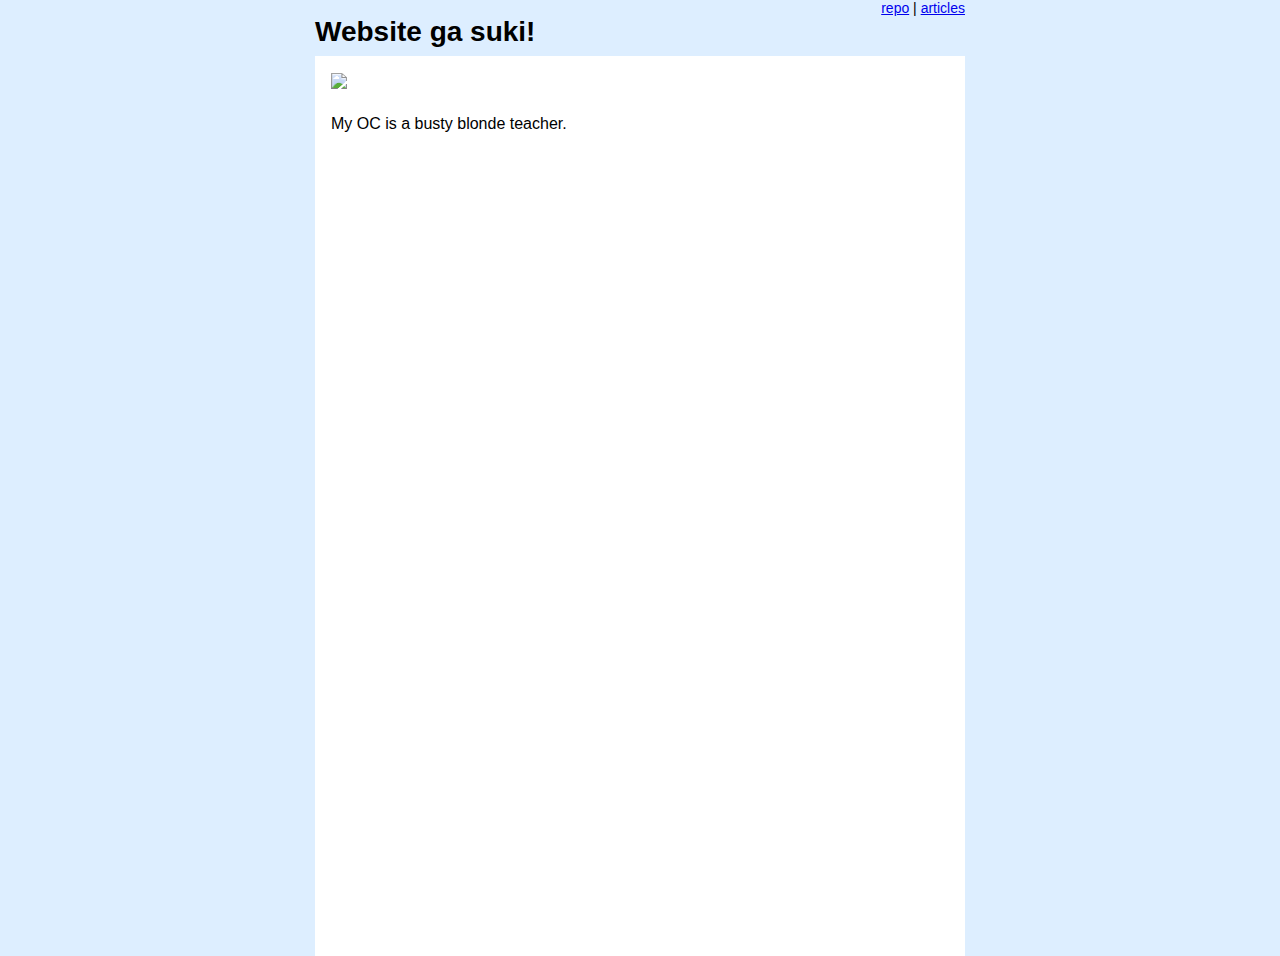
==== index.html @ 86f404a5 "Update index.html" ====
<!DOCTYPE html>
<html>
<head>
    <title>dogmomai</title>
    <style>
        body { background: #def; font-family: sans-serif; margin: 0; }
        header { font-size: 14px; }
        main { line-height: 1.5em; }
        h1 { margin: 0; }
    </style>
</head>
<body>

    <header style="width: 650px; padding-bottom: 8px; margin: auto;">
        <nav style="text-align: right;">
            <a href="https://github.com/BlueBunnex/dogmomAI">repo</a> | <a href="https://github.com/BlueBunnex/dogmomAI">articles</a>
        </nav>
        <h1>Website ga suki!</h1>
    </header>
    
    <main style="width: 650px; margin: auto; min-height: 100vh; padding: 1em; background: white; box-sizing: border-box;">
        <img width="100%" src="ocref.png">
        <p>My OC is a busty blonde teacher.</p>
    </main>
    
</body>
</html>
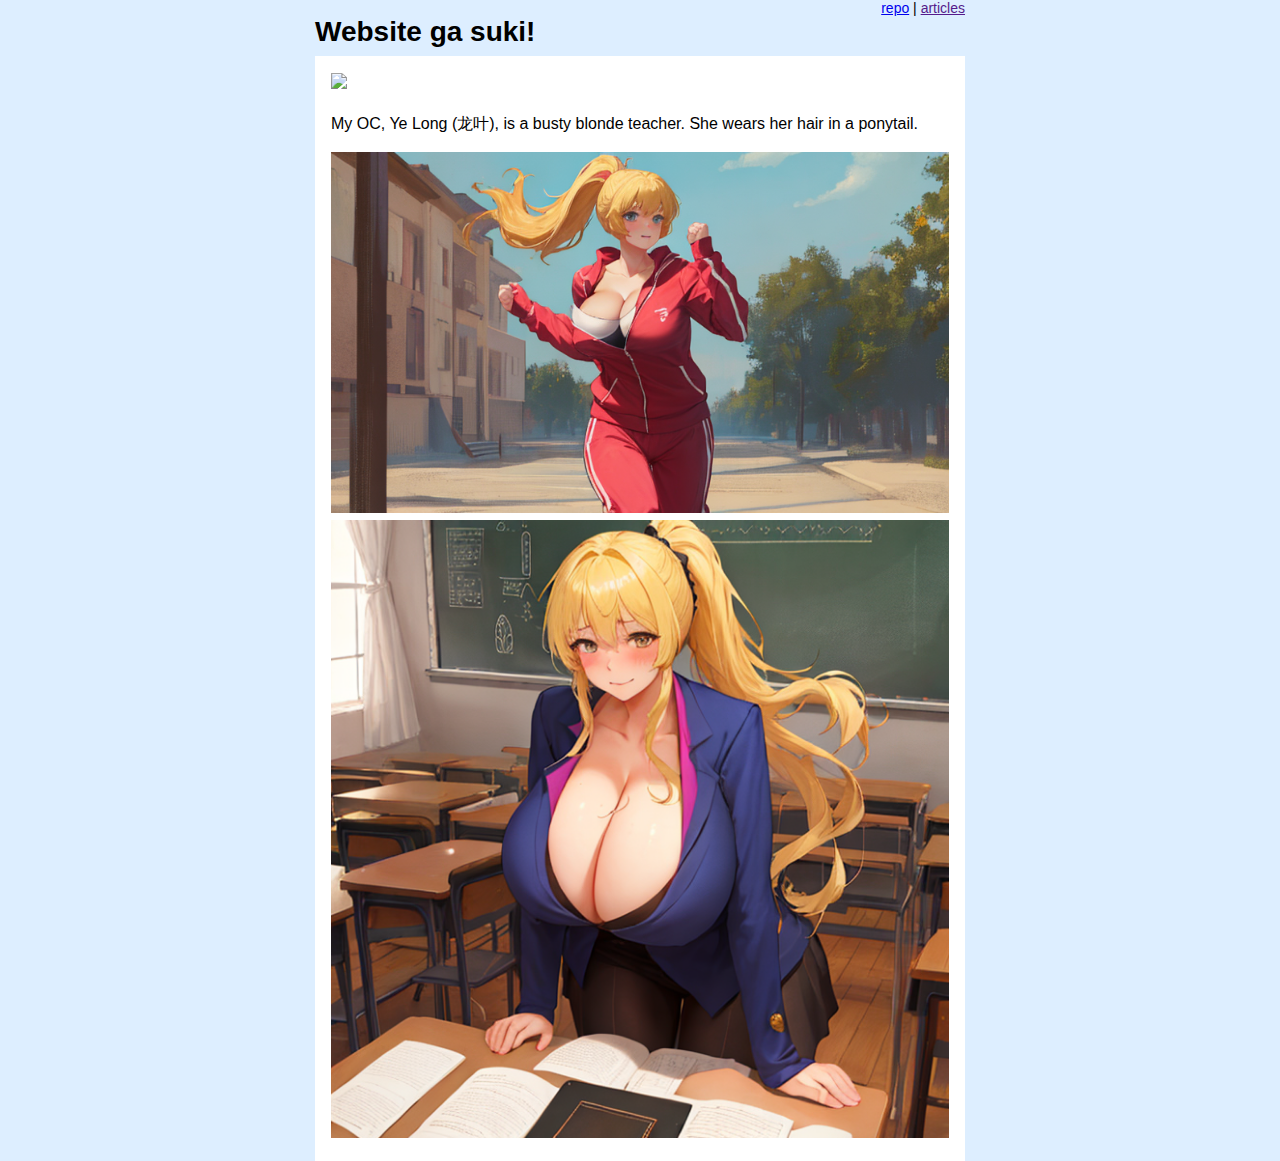
==== commit 1c5bf11d: "Update index.html" ====
--- a/index.html
+++ b/index.html
@@ -13,14 +13,16 @@
 
     <header style="width: 650px; padding-bottom: 8px; margin: auto;">
         <nav style="text-align: right;">
-            <a href="https://github.com/BlueBunnex/dogmomAI">repo</a> | <a href="https://github.com/BlueBunnex/dogmomAI">articles</a>
+            <a href="https://github.com/BlueBunnex/dogmomAI">repo</a> | <a href="">articles</a>
         </nav>
         <h1>Website ga suki!</h1>
     </header>
     
     <main style="width: 650px; margin: auto; min-height: 100vh; padding: 1em; background: white; box-sizing: border-box;">
+        <img width="100%" src="boobs.png">
+        <p>My OC, Ye Long (龙叶), is a busty blonde teacher. She wears her hair in a ponytail.</p>
+        <img width="100%" src="runrun.png">
         <img width="100%" src="ocref.png">
-        <p>My OC is a busty blonde teacher.</p>
     </main>
     
 </body>
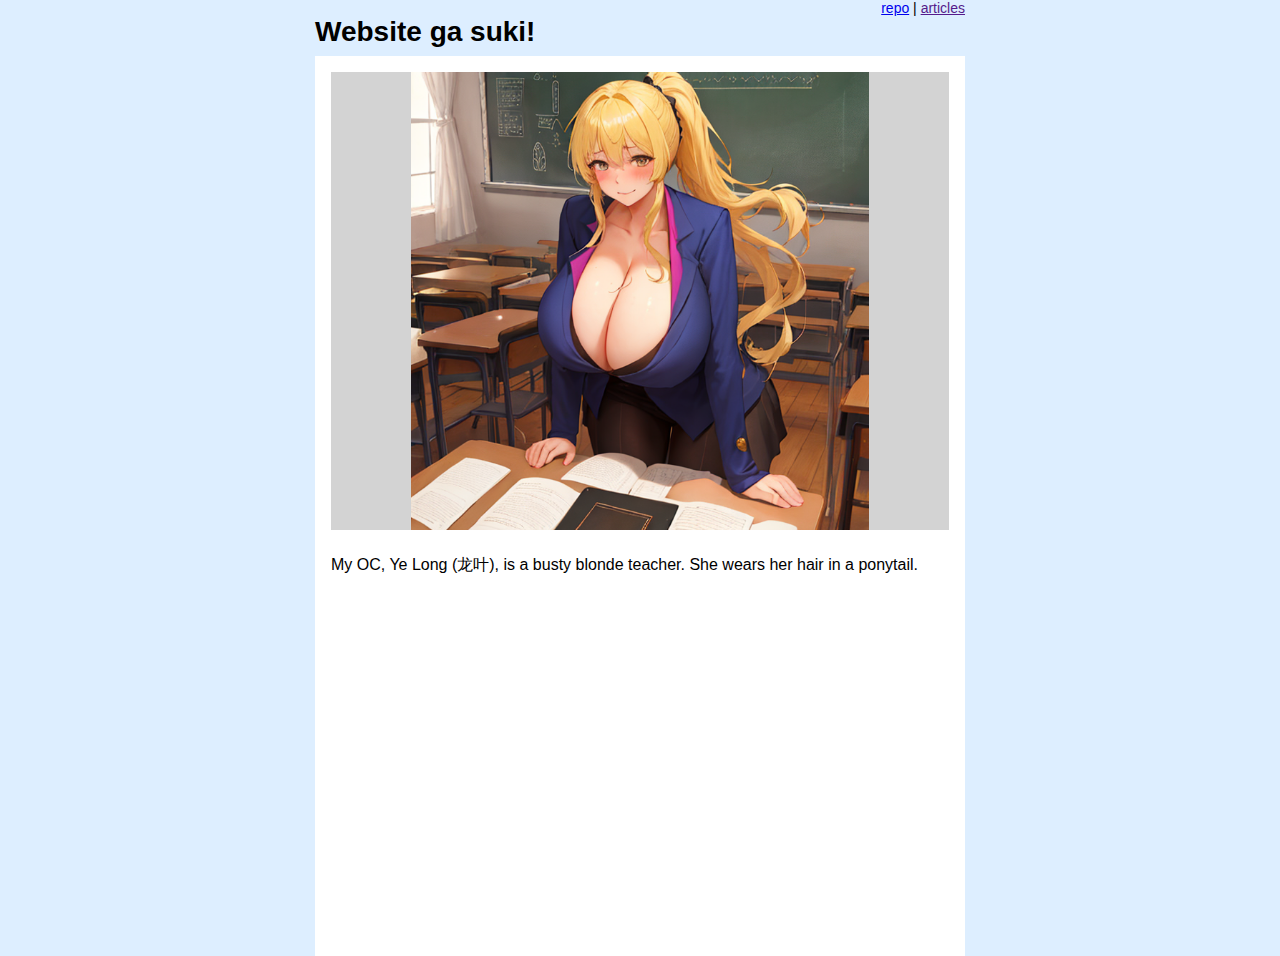
==== commit fc6a846a: "Update index.html" ====
--- a/index.html
+++ b/index.html
@@ -19,10 +19,8 @@
     </header>
     
     <main style="width: 650px; margin: auto; min-height: 100vh; padding: 1em; background: white; box-sizing: border-box;">
-        <img width="100%" src="boobs.png">
+        <img width="100%" style="box-sizing: border-box; border: 80px solid lightgrey; border-top: 0; border-bottom: 0;" src="ocref.png">
         <p>My OC, Ye Long (龙叶), is a busty blonde teacher. She wears her hair in a ponytail.</p>
-        <img width="100%" src="runrun.png">
-        <img width="100%" src="ocref.png">
     </main>
     
 </body>
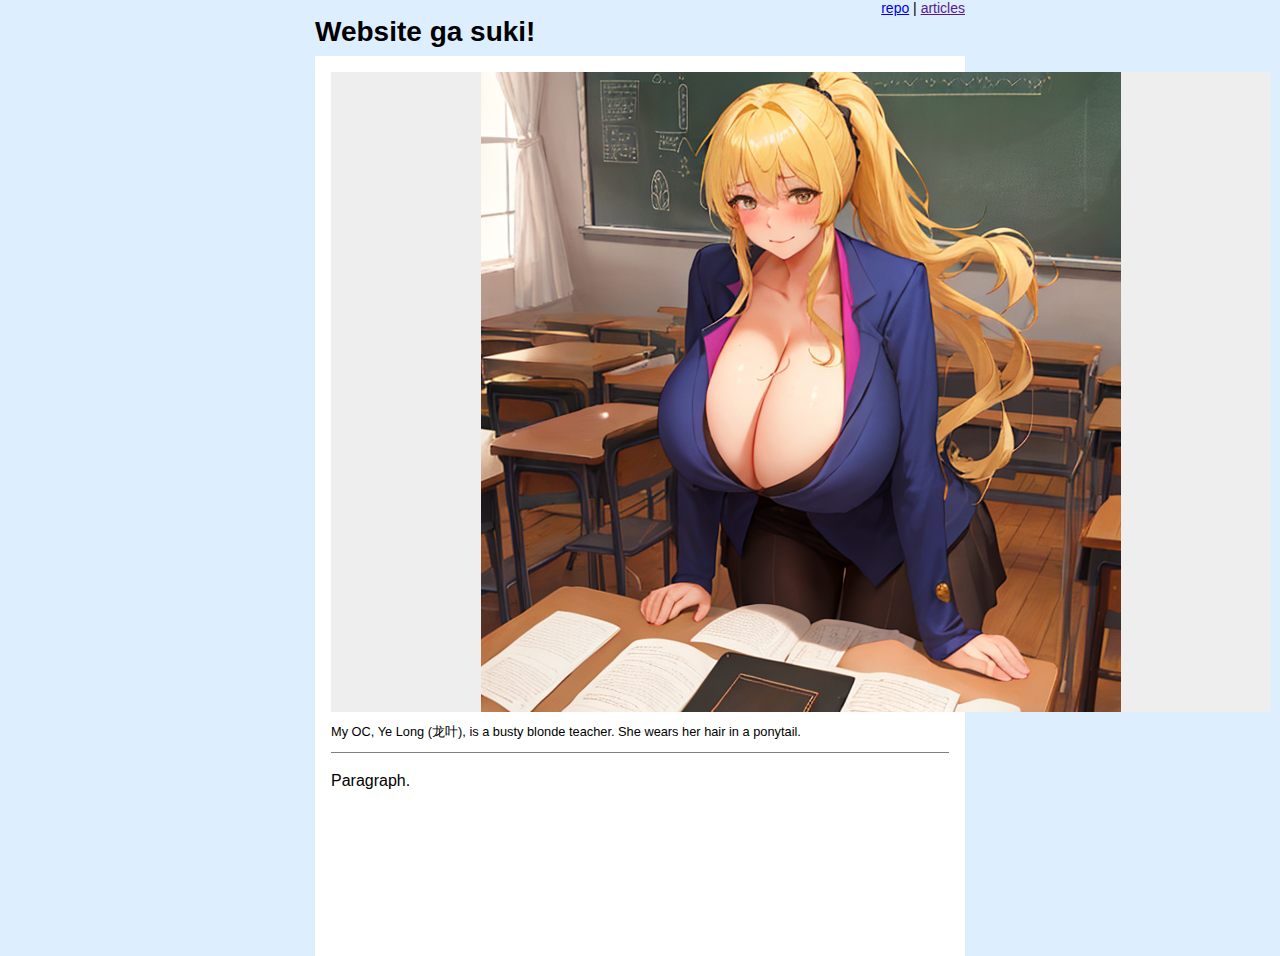
==== commit 100e2287: "Update index.html" ====
--- a/index.html
+++ b/index.html
@@ -19,8 +19,9 @@
     </header>
     
     <main style="width: 650px; margin: auto; min-height: 100vh; padding: 1em; background: white; box-sizing: border-box;">
-        <img width="100%" style="box-sizing: border-box; border: 80px solid lightgrey; border-top: 0; border-bottom: 0;" src="ocref.png">
-        <p>My OC, Ye Long (龙叶), is a busty blonde teacher. She wears her hair in a ponytail.</p>
+        <img style="box-sizing: border-box; border: 150px solid #eee; border-top: 0; border-bottom: 0; display: block;" src="ocref.png">
+        <div style="border-bottom: 1px solid grey; padding: 8px 0; font-size: 0.8em;">My OC, Ye Long (龙叶), is a busty blonde teacher. She wears her hair in a ponytail.</div>
+        <p>Paragraph.</p>
     </main>
     
 </body>
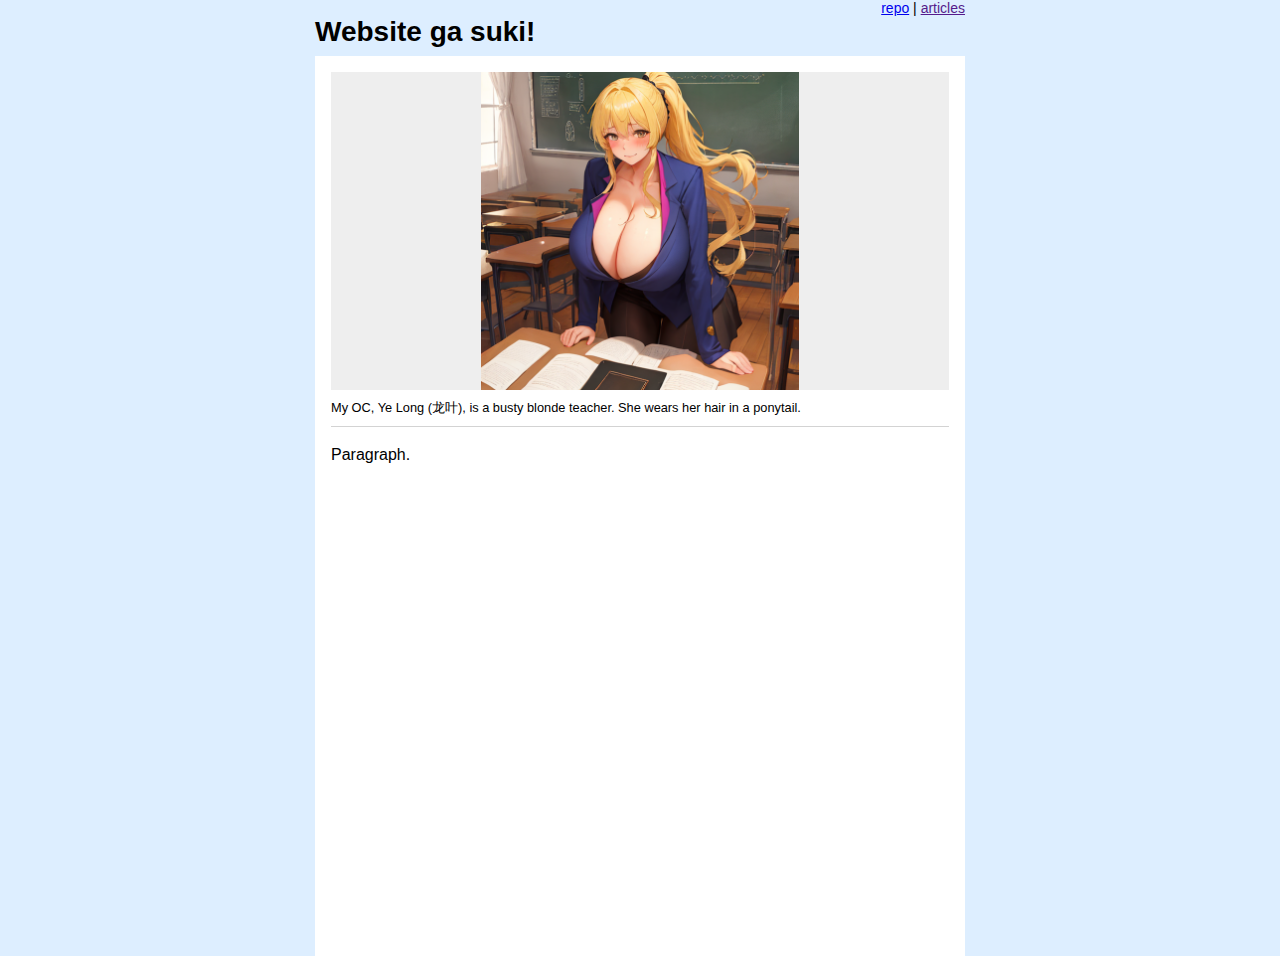
==== commit 85ec1100: "Update index.html" ====
--- a/index.html
+++ b/index.html
@@ -7,6 +7,7 @@
         header { font-size: 14px; }
         main { line-height: 1.5em; }
         h1 { margin: 0; }
+        img { box-sizing: border-box; border: 150px solid #eee; border-top: 0; border-bottom: 0; display: block; width: 100%; }
     </style>
 </head>
 <body>
@@ -19,8 +20,8 @@
     </header>
     
     <main style="width: 650px; margin: auto; min-height: 100vh; padding: 1em; background: white; box-sizing: border-box;">
-        <img style="box-sizing: border-box; border: 150px solid #eee; border-top: 0; border-bottom: 0; display: block;" src="ocref.png">
-        <div style="border-bottom: 1px solid grey; padding: 8px 0; font-size: 0.8em;">My OC, Ye Long (龙叶), is a busty blonde teacher. She wears her hair in a ponytail.</div>
+        <img src="ocref.png">
+        <div style="border-bottom: 1px solid lightgrey; padding: 6px 0; font-size: 0.8em;">My OC, Ye Long (龙叶), is a busty blonde teacher. She wears her hair in a ponytail.</div>
         <p>Paragraph.</p>
     </main>
     
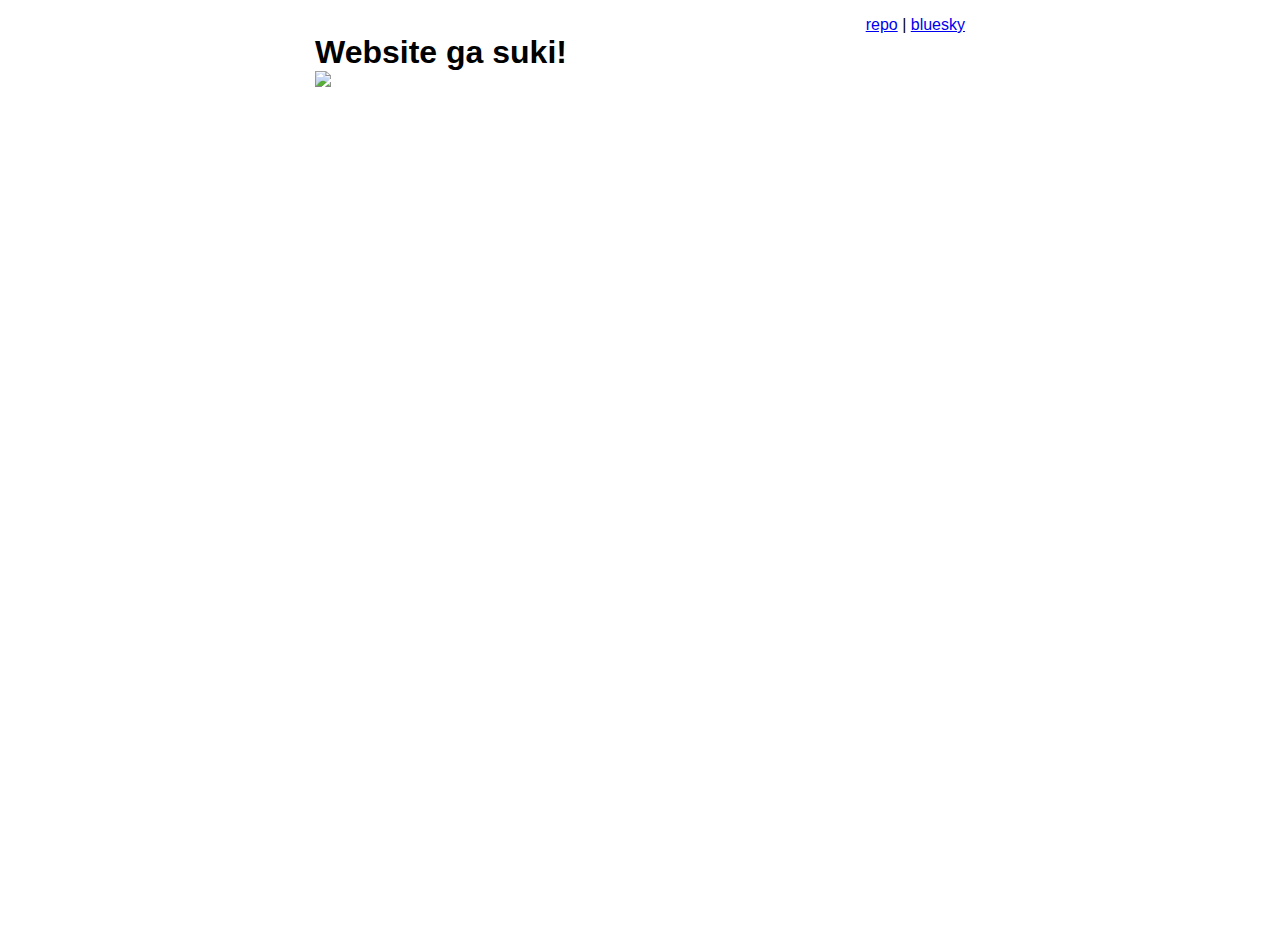
==== commit 18ca1a91: "Update index.html" ====
--- a/index.html
+++ b/index.html
@@ -3,27 +3,21 @@
 <head>
     <title>dogmomai</title>
     <style>
-        body { background: #def; font-family: sans-serif; margin: 0; }
+        body { background: #def; font-family: sans-serif; margin: 0 auto; width: 650px; min-height: 100vh; padding: 1em; background: white; }
         header { font-size: 14px; }
         main { line-height: 1.5em; }
         h1 { margin: 0; }
-        img { box-sizing: border-box; border: 150px solid #eee; border-top: 0; border-bottom: 0; display: block; width: 100%; }
+        img { width: 100%; }
     </style>
 </head>
 <body>
-
-    <header style="width: 650px; padding-bottom: 8px; margin: auto;">
-        <nav style="text-align: right;">
-            <a href="https://github.com/BlueBunnex/dogmomAI">repo</a> | <a href="">articles</a>
-        </nav>
-        <h1>Website ga suki!</h1>
-    </header>
     
-    <main style="width: 650px; margin: auto; min-height: 100vh; padding: 1em; background: white; box-sizing: border-box;">
-        <img src="ocref.png">
-        <div style="border-bottom: 1px solid lightgrey; padding: 6px 0; font-size: 0.8em;">My OC, Ye Long (龙叶), is a busty blonde teacher. She wears her hair in a ponytail.</div>
-        <p>Paragraph.</p>
-    </main>
+    <nav style="text-align: right;">
+        <a href="https://github.com/BlueBunnex/dogmomAI">repo</a> | <a href="https://bsky.app/profile/dogmomai.top">bluesky</a>
+    </nav>
+    <h1>Website ga suki!</h1>
+    
+    <img src="https://pbs.twimg.com/media/GGQVDgvWwAA5BYY?format=png&name=small">
     
 </body>
 </html>
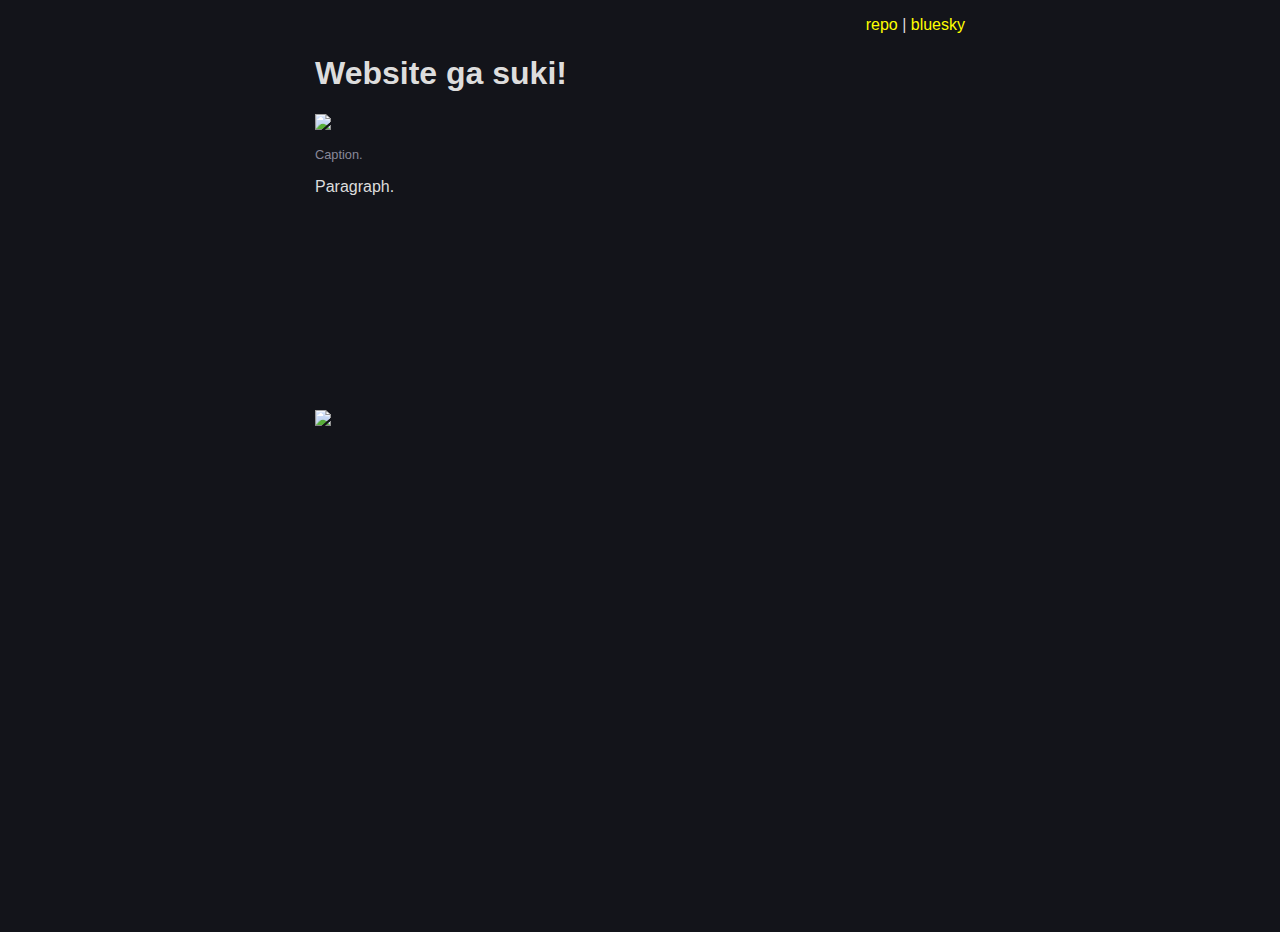
==== commit 6dabca72: "Update index.html" ====
--- a/index.html
+++ b/index.html
@@ -3,11 +3,12 @@
 <head>
     <title>dogmomai</title>
     <style>
-        body { background: #def; font-family: sans-serif; margin: 0 auto; width: 650px; min-height: 100vh; padding: 1em; background: white; }
-        header { font-size: 14px; }
+        :root { background: #13141a; color: #ddd; }
+        body { font-family: sans-serif; margin: auto; width: 650px; min-height: 100vh; padding: 1em; }
         main { line-height: 1.5em; }
-        h1 { margin: 0; }
         img { width: 100%; }
+        a { color: yellow; text-decoration: none; }
+        a:hover { text-decoration: underline; }
     </style>
 </head>
 <body>
@@ -17,6 +18,13 @@
     </nav>
     <h1>Website ga suki!</h1>
     
+    <img src="beach.png">
+
+    <p style="color: #889; font-size: 0.8em;">Caption.</p>
+    <p>Paragraph.</p>
+
+    <br><br><br><br><br><br><br><br><br><br><br>
+
     <img src="https://pbs.twimg.com/media/GGQVDgvWwAA5BYY?format=png&name=small">
     
 </body>
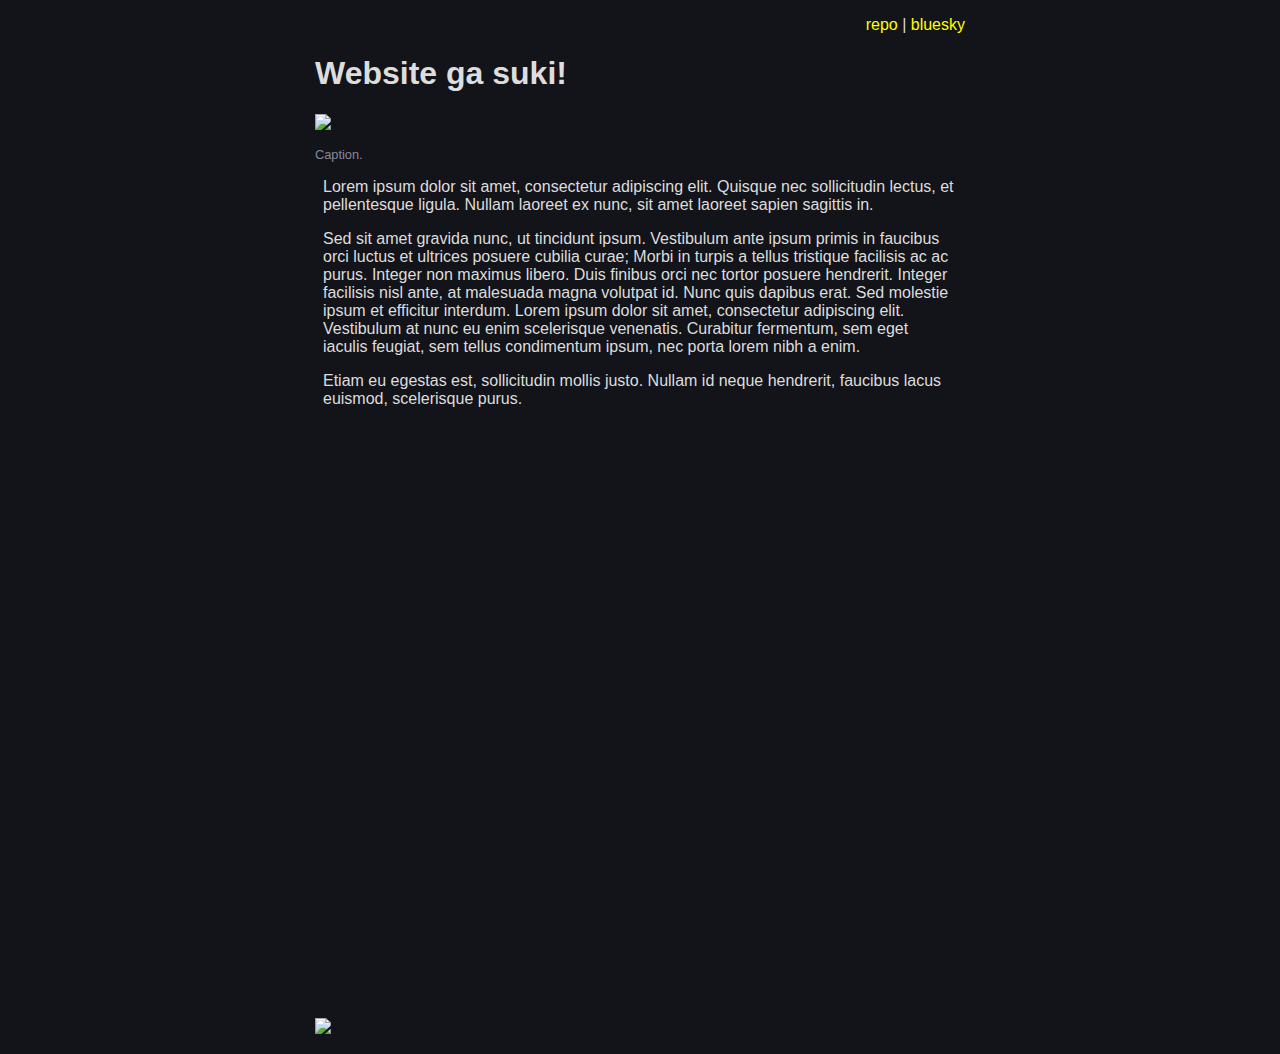
==== commit 3beac0f5: "Update index.html" ====
--- a/index.html
+++ b/index.html
@@ -9,6 +9,7 @@
         img { width: 100%; }
         a { color: yellow; text-decoration: none; }
         a:hover { text-decoration: underline; }
+        p { margin: 1em 0.5em; }
     </style>
 </head>
 <body>
@@ -20,9 +21,13 @@
     
     <img src="beach.png">
 
-    <p style="color: #889; font-size: 0.8em;">Caption.</p>
-    <p>Paragraph.</p>
+    <div style="color: #889; font-size: 0.8em; margin: 1em 0;">Caption.</div>
+    <p>Lorem ipsum dolor sit amet, consectetur adipiscing elit. Quisque nec sollicitudin lectus, et pellentesque ligula. Nullam laoreet ex nunc, sit amet laoreet sapien sagittis in.</p>
+    <p>Sed sit amet gravida nunc, ut tincidunt ipsum. Vestibulum ante ipsum primis in faucibus orci luctus et ultrices posuere cubilia curae; Morbi in turpis a tellus tristique facilisis ac ac purus. Integer non maximus libero. Duis finibus orci nec tortor posuere hendrerit. Integer facilisis nisl ante, at malesuada magna volutpat id. Nunc quis dapibus erat. Sed molestie ipsum et efficitur interdum. Lorem ipsum dolor sit amet, consectetur adipiscing elit. Vestibulum at nunc eu enim scelerisque venenatis. Curabitur fermentum, sem eget iaculis feugiat, sem tellus condimentum ipsum, nec porta lorem nibh a enim.</p>
+    <p>Etiam eu egestas est, sollicitudin mollis justo. Nullam id neque hendrerit, faucibus lacus euismod, scelerisque purus.</p>
 
+    <br><br><br><br><br><br><br><br><br><br><br>
+    <br><br><br><br><br><br><br><br><br><br><br>
     <br><br><br><br><br><br><br><br><br><br><br>
 
     <img src="https://pbs.twimg.com/media/GGQVDgvWwAA5BYY?format=png&name=small">
